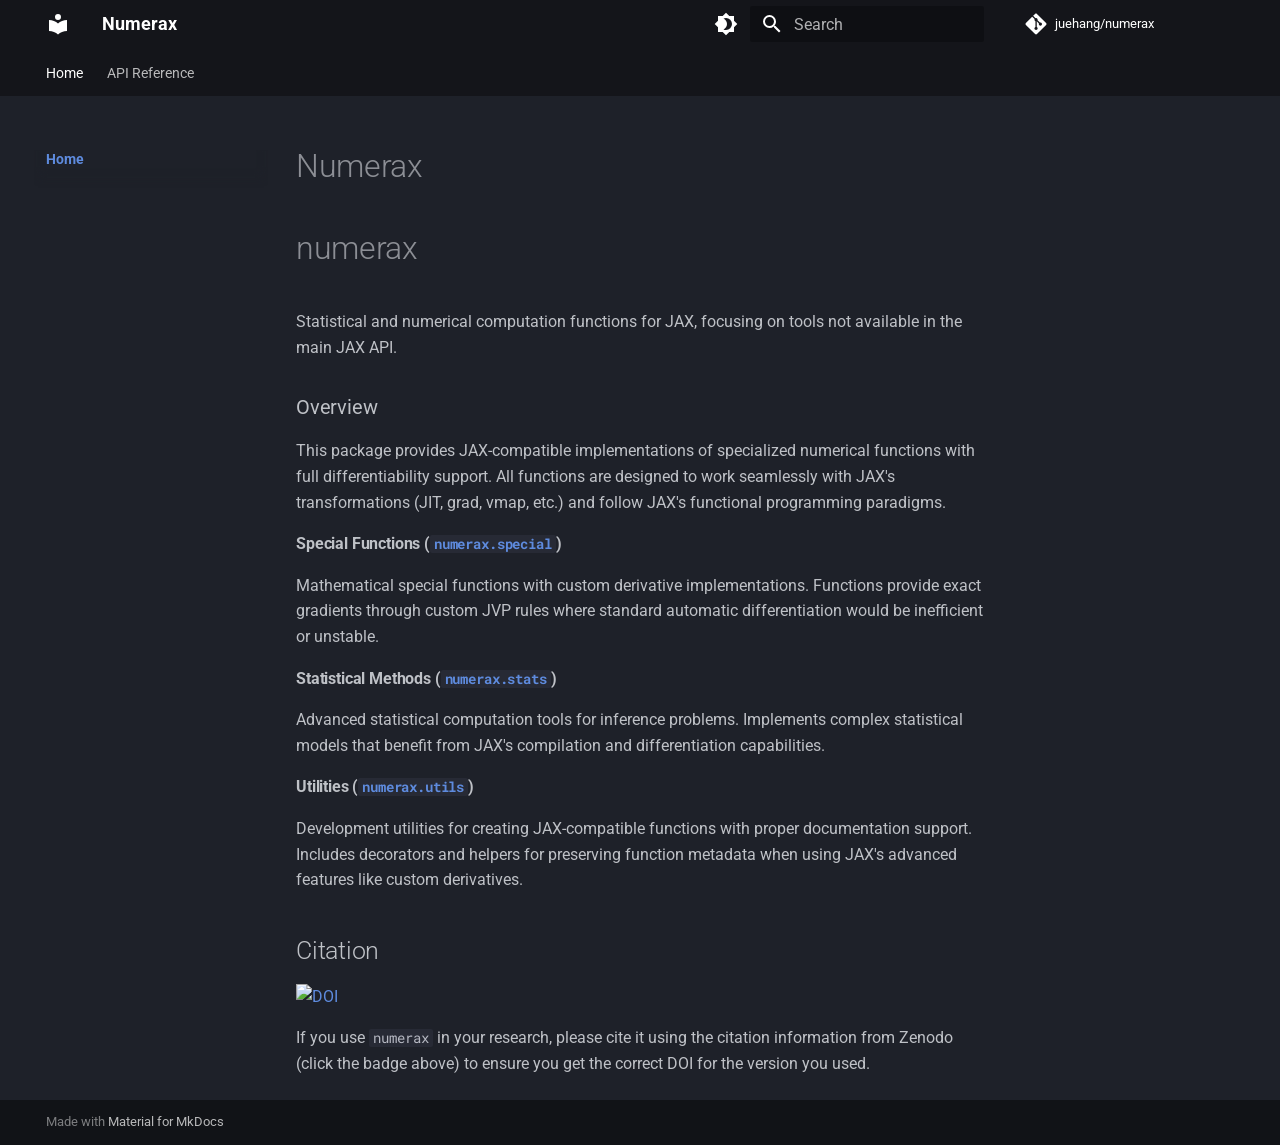
==== index.html @ eb767696 "Deployed f763873 with MkDocs version: 1.6.1" ====
<!doctype html>
<html lang="en" class="no-js">
  <head>
    
      <meta charset="utf-8">
      <meta name="viewport" content="width=device-width,initial-scale=1">
      
        <meta name="description" content="Statistical and numerical computation functions for JAX">
      
      
      
        <link rel="canonical" href="https://juehang.github.io/numerax/">
      
      
      
        <link rel="next" href="api/">
      
      
      <link rel="icon" href="assets/images/favicon.png">
      <meta name="generator" content="mkdocs-1.6.1, mkdocs-material-9.6.20">
    
    
      
        <title>Numerax</title>
      
    
    
      <link rel="stylesheet" href="assets/stylesheets/main.e53b48f4.min.css">
      
        
        <link rel="stylesheet" href="assets/stylesheets/palette.06af60db.min.css">
      
      


    
    
      
    
    
      
        
        
        <link rel="preconnect" href="https://fonts.gstatic.com" crossorigin>
        <link rel="stylesheet" href="https://fonts.googleapis.com/css?family=Roboto:300,300i,400,400i,700,700i%7CRoboto+Mono:400,400i,700,700i&display=fallback">
        <style>:root{--md-text-font:"Roboto";--md-code-font:"Roboto Mono"}</style>
      
    
    
      <link rel="stylesheet" href="assets/_mkdocstrings.css">
    
      <link rel="stylesheet" href="stylesheets/extra.css">
    
    <script>__md_scope=new URL(".",location),__md_hash=e=>[...e].reduce(((e,_)=>(e<<5)-e+_.charCodeAt(0)),0),__md_get=(e,_=localStorage,t=__md_scope)=>JSON.parse(_.getItem(t.pathname+"."+e)),__md_set=(e,_,t=localStorage,a=__md_scope)=>{try{t.setItem(a.pathname+"."+e,JSON.stringify(_))}catch(e){}}</script>
    
      

    
    
    
  </head>
  
  
    
    
      
    
    
    
    
    <body dir="ltr" data-md-color-scheme="slate" data-md-color-primary="black" data-md-color-accent="black">
  
    
    <input class="md-toggle" data-md-toggle="drawer" type="checkbox" id="__drawer" autocomplete="off">
    <input class="md-toggle" data-md-toggle="search" type="checkbox" id="__search" autocomplete="off">
    <label class="md-overlay" for="__drawer"></label>
    <div data-md-component="skip">
      
        
        <a href="#numerax_1" class="md-skip">
          Skip to content
        </a>
      
    </div>
    <div data-md-component="announce">
      
    </div>
    
    
      

<header class="md-header" data-md-component="header">
  <nav class="md-header__inner md-grid" aria-label="Header">
    <a href="." title="Numerax" class="md-header__button md-logo" aria-label="Numerax" data-md-component="logo">
      
  
  <svg xmlns="http://www.w3.org/2000/svg" viewBox="0 0 24 24"><path d="M12 8a3 3 0 0 0 3-3 3 3 0 0 0-3-3 3 3 0 0 0-3 3 3 3 0 0 0 3 3m0 3.54C9.64 9.35 6.5 8 3 8v11c3.5 0 6.64 1.35 9 3.54 2.36-2.19 5.5-3.54 9-3.54V8c-3.5 0-6.64 1.35-9 3.54"/></svg>

    </a>
    <label class="md-header__button md-icon" for="__drawer">
      
      <svg xmlns="http://www.w3.org/2000/svg" viewBox="0 0 24 24"><path d="M3 6h18v2H3zm0 5h18v2H3zm0 5h18v2H3z"/></svg>
    </label>
    <div class="md-header__title" data-md-component="header-title">
      <div class="md-header__ellipsis">
        <div class="md-header__topic">
          <span class="md-ellipsis">
            Numerax
          </span>
        </div>
        <div class="md-header__topic" data-md-component="header-topic">
          <span class="md-ellipsis">
            
              Home
            
          </span>
        </div>
      </div>
    </div>
    
      
        <form class="md-header__option" data-md-component="palette">
  
    
    
    
    <input class="md-option" data-md-color-media="" data-md-color-scheme="slate" data-md-color-primary="black" data-md-color-accent="black"  aria-label="Switch to light mode"  type="radio" name="__palette" id="__palette_0">
    
      <label class="md-header__button md-icon" title="Switch to light mode" for="__palette_1" hidden>
        <svg xmlns="http://www.w3.org/2000/svg" viewBox="0 0 24 24"><path d="M12 18c-.89 0-1.74-.2-2.5-.55C11.56 16.5 13 14.42 13 12s-1.44-4.5-3.5-5.45C10.26 6.2 11.11 6 12 6a6 6 0 0 1 6 6 6 6 0 0 1-6 6m8-9.31V4h-4.69L12 .69 8.69 4H4v4.69L.69 12 4 15.31V20h4.69L12 23.31 15.31 20H20v-4.69L23.31 12z"/></svg>
      </label>
    
  
    
    
    
    <input class="md-option" data-md-color-media="" data-md-color-scheme="default" data-md-color-primary="blue" data-md-color-accent="blue"  aria-label="Switch to dark mode"  type="radio" name="__palette" id="__palette_1">
    
      <label class="md-header__button md-icon" title="Switch to dark mode" for="__palette_0" hidden>
        <svg xmlns="http://www.w3.org/2000/svg" viewBox="0 0 24 24"><path d="M12 8a4 4 0 0 0-4 4 4 4 0 0 0 4 4 4 4 0 0 0 4-4 4 4 0 0 0-4-4m0 10a6 6 0 0 1-6-6 6 6 0 0 1 6-6 6 6 0 0 1 6 6 6 6 0 0 1-6 6m8-9.31V4h-4.69L12 .69 8.69 4H4v4.69L.69 12 4 15.31V20h4.69L12 23.31 15.31 20H20v-4.69L23.31 12z"/></svg>
      </label>
    
  
</form>
      
    
    
      <script>var palette=__md_get("__palette");if(palette&&palette.color){if("(prefers-color-scheme)"===palette.color.media){var media=matchMedia("(prefers-color-scheme: light)"),input=document.querySelector(media.matches?"[data-md-color-media='(prefers-color-scheme: light)']":"[data-md-color-media='(prefers-color-scheme: dark)']");palette.color.media=input.getAttribute("data-md-color-media"),palette.color.scheme=input.getAttribute("data-md-color-scheme"),palette.color.primary=input.getAttribute("data-md-color-primary"),palette.color.accent=input.getAttribute("data-md-color-accent")}for(var[key,value]of Object.entries(palette.color))document.body.setAttribute("data-md-color-"+key,value)}</script>
    
    
    
      
      
        <label class="md-header__button md-icon" for="__search">
          
          <svg xmlns="http://www.w3.org/2000/svg" viewBox="0 0 24 24"><path d="M9.5 3A6.5 6.5 0 0 1 16 9.5c0 1.61-.59 3.09-1.56 4.23l.27.27h.79l5 5-1.5 1.5-5-5v-.79l-.27-.27A6.52 6.52 0 0 1 9.5 16 6.5 6.5 0 0 1 3 9.5 6.5 6.5 0 0 1 9.5 3m0 2C7 5 5 7 5 9.5S7 14 9.5 14 14 12 14 9.5 12 5 9.5 5"/></svg>
        </label>
        <div class="md-search" data-md-component="search" role="dialog">
  <label class="md-search__overlay" for="__search"></label>
  <div class="md-search__inner" role="search">
    <form class="md-search__form" name="search">
      <input type="text" class="md-search__input" name="query" aria-label="Search" placeholder="Search" autocapitalize="off" autocorrect="off" autocomplete="off" spellcheck="false" data-md-component="search-query" required>
      <label class="md-search__icon md-icon" for="__search">
        
        <svg xmlns="http://www.w3.org/2000/svg" viewBox="0 0 24 24"><path d="M9.5 3A6.5 6.5 0 0 1 16 9.5c0 1.61-.59 3.09-1.56 4.23l.27.27h.79l5 5-1.5 1.5-5-5v-.79l-.27-.27A6.52 6.52 0 0 1 9.5 16 6.5 6.5 0 0 1 3 9.5 6.5 6.5 0 0 1 9.5 3m0 2C7 5 5 7 5 9.5S7 14 9.5 14 14 12 14 9.5 12 5 9.5 5"/></svg>
        
        <svg xmlns="http://www.w3.org/2000/svg" viewBox="0 0 24 24"><path d="M20 11v2H8l5.5 5.5-1.42 1.42L4.16 12l7.92-7.92L13.5 5.5 8 11z"/></svg>
      </label>
      <nav class="md-search__options" aria-label="Search">
        
          <a href="javascript:void(0)" class="md-search__icon md-icon" title="Share" aria-label="Share" data-clipboard data-clipboard-text="" data-md-component="search-share" tabindex="-1">
            
            <svg xmlns="http://www.w3.org/2000/svg" viewBox="0 0 24 24"><path d="M18 16.08c-.76 0-1.44.3-1.96.77L8.91 12.7c.05-.23.09-.46.09-.7s-.04-.47-.09-.7l7.05-4.11c.54.5 1.25.81 2.04.81a3 3 0 0 0 3-3 3 3 0 0 0-3-3 3 3 0 0 0-3 3c0 .24.04.47.09.7L8.04 9.81C7.5 9.31 6.79 9 6 9a3 3 0 0 0-3 3 3 3 0 0 0 3 3c.79 0 1.5-.31 2.04-.81l7.12 4.15c-.05.21-.08.43-.08.66 0 1.61 1.31 2.91 2.92 2.91s2.92-1.3 2.92-2.91A2.92 2.92 0 0 0 18 16.08"/></svg>
          </a>
        
        <button type="reset" class="md-search__icon md-icon" title="Clear" aria-label="Clear" tabindex="-1">
          
          <svg xmlns="http://www.w3.org/2000/svg" viewBox="0 0 24 24"><path d="M19 6.41 17.59 5 12 10.59 6.41 5 5 6.41 10.59 12 5 17.59 6.41 19 12 13.41 17.59 19 19 17.59 13.41 12z"/></svg>
        </button>
      </nav>
      
    </form>
    <div class="md-search__output">
      <div class="md-search__scrollwrap" tabindex="0" data-md-scrollfix>
        <div class="md-search-result" data-md-component="search-result">
          <div class="md-search-result__meta">
            Initializing search
          </div>
          <ol class="md-search-result__list" role="presentation"></ol>
        </div>
      </div>
    </div>
  </div>
</div>
      
    
    
      <div class="md-header__source">
        <a href="https://github.com/juehang/numerax" title="Go to repository" class="md-source" data-md-component="source">
  <div class="md-source__icon md-icon">
    
    <svg xmlns="http://www.w3.org/2000/svg" viewBox="0 0 448 512"><!--! Font Awesome Free 7.0.0 by @fontawesome - https://fontawesome.com License - https://fontawesome.com/license/free (Icons: CC BY 4.0, Fonts: SIL OFL 1.1, Code: MIT License) Copyright 2025 Fonticons, Inc.--><path d="M439.6 236.1 244 40.5c-5.4-5.5-12.8-8.5-20.4-8.5s-15 3-20.4 8.4L162.5 81l51.5 51.5c27.1-9.1 52.7 16.8 43.4 43.7l49.7 49.7c34.2-11.8 61.2 31 35.5 56.7-26.5 26.5-70.2-2.9-56-37.3L240.3 199v121.9c25.3 12.5 22.3 41.8 9.1 55-6.4 6.4-15.2 10.1-24.3 10.1s-17.8-3.6-24.3-10.1c-17.6-17.6-11.1-46.9 11.2-56v-123c-20.8-8.5-24.6-30.7-18.6-45L142.6 101 8.5 235.1C3 240.6 0 247.9 0 255.5s3 15 8.5 20.4l195.6 195.7c5.4 5.4 12.7 8.4 20.4 8.4s15-3 20.4-8.4l194.7-194.7c5.4-5.4 8.4-12.8 8.4-20.4s-3-15-8.4-20.4"/></svg>
  </div>
  <div class="md-source__repository">
    juehang/numerax
  </div>
</a>
      </div>
    
  </nav>
  
</header>
    
    <div class="md-container" data-md-component="container">
      
      
        
          
            
<nav class="md-tabs" aria-label="Tabs" data-md-component="tabs">
  <div class="md-grid">
    <ul class="md-tabs__list">
      
        
  
  
  
    
  
  
    <li class="md-tabs__item md-tabs__item--active">
      <a href="." class="md-tabs__link">
        
  
  
    
  
  Home

      </a>
    </li>
  

      
        
  
  
  
  
    
    
      <li class="md-tabs__item">
        <a href="api/" class="md-tabs__link">
          
  
  
  API Reference

        </a>
      </li>
    
  

      
    </ul>
  </div>
</nav>
          
        
      
      <main class="md-main" data-md-component="main">
        <div class="md-main__inner md-grid">
          
            
              
              <div class="md-sidebar md-sidebar--primary" data-md-component="sidebar" data-md-type="navigation" >
                <div class="md-sidebar__scrollwrap">
                  <div class="md-sidebar__inner">
                    


  


<nav class="md-nav md-nav--primary md-nav--lifted" aria-label="Navigation" data-md-level="0">
  <label class="md-nav__title" for="__drawer">
    <a href="." title="Numerax" class="md-nav__button md-logo" aria-label="Numerax" data-md-component="logo">
      
  
  <svg xmlns="http://www.w3.org/2000/svg" viewBox="0 0 24 24"><path d="M12 8a3 3 0 0 0 3-3 3 3 0 0 0-3-3 3 3 0 0 0-3 3 3 3 0 0 0 3 3m0 3.54C9.64 9.35 6.5 8 3 8v11c3.5 0 6.64 1.35 9 3.54 2.36-2.19 5.5-3.54 9-3.54V8c-3.5 0-6.64 1.35-9 3.54"/></svg>

    </a>
    Numerax
  </label>
  
    <div class="md-nav__source">
      <a href="https://github.com/juehang/numerax" title="Go to repository" class="md-source" data-md-component="source">
  <div class="md-source__icon md-icon">
    
    <svg xmlns="http://www.w3.org/2000/svg" viewBox="0 0 448 512"><!--! Font Awesome Free 7.0.0 by @fontawesome - https://fontawesome.com License - https://fontawesome.com/license/free (Icons: CC BY 4.0, Fonts: SIL OFL 1.1, Code: MIT License) Copyright 2025 Fonticons, Inc.--><path d="M439.6 236.1 244 40.5c-5.4-5.5-12.8-8.5-20.4-8.5s-15 3-20.4 8.4L162.5 81l51.5 51.5c27.1-9.1 52.7 16.8 43.4 43.7l49.7 49.7c34.2-11.8 61.2 31 35.5 56.7-26.5 26.5-70.2-2.9-56-37.3L240.3 199v121.9c25.3 12.5 22.3 41.8 9.1 55-6.4 6.4-15.2 10.1-24.3 10.1s-17.8-3.6-24.3-10.1c-17.6-17.6-11.1-46.9 11.2-56v-123c-20.8-8.5-24.6-30.7-18.6-45L142.6 101 8.5 235.1C3 240.6 0 247.9 0 255.5s3 15 8.5 20.4l195.6 195.7c5.4 5.4 12.7 8.4 20.4 8.4s15-3 20.4-8.4l194.7-194.7c5.4-5.4 8.4-12.8 8.4-20.4s-3-15-8.4-20.4"/></svg>
  </div>
  <div class="md-source__repository">
    juehang/numerax
  </div>
</a>
    </div>
  
  <ul class="md-nav__list" data-md-scrollfix>
    
      
      
  
  
    
  
  
  
    <li class="md-nav__item md-nav__item--active">
      
      <input class="md-nav__toggle md-toggle" type="checkbox" id="__toc">
      
      
        
      
      
      <a href="." class="md-nav__link md-nav__link--active">
        
  
  
  <span class="md-ellipsis">
    Home
    
  </span>
  

      </a>
      
    </li>
  

    
      
      
  
  
  
  
    
    
    
    
      
      
        
      
    
    
    <li class="md-nav__item md-nav__item--nested">
      
        
        
          
        
        <input class="md-nav__toggle md-toggle md-toggle--indeterminate" type="checkbox" id="__nav_2" >
        
          
          <label class="md-nav__link" for="__nav_2" id="__nav_2_label" tabindex="0">
            
  
  
  <span class="md-ellipsis">
    API Reference
    
  </span>
  

            <span class="md-nav__icon md-icon"></span>
          </label>
        
        <nav class="md-nav" data-md-level="1" aria-labelledby="__nav_2_label" aria-expanded="false">
          <label class="md-nav__title" for="__nav_2">
            <span class="md-nav__icon md-icon"></span>
            API Reference
          </label>
          <ul class="md-nav__list" data-md-scrollfix>
            
              
                
  
  
  
  
    <li class="md-nav__item">
      <a href="api/" class="md-nav__link">
        
  
  
  <span class="md-ellipsis">
    Overview
    
  </span>
  

      </a>
    </li>
  

              
            
              
                
  
  
  
  
    <li class="md-nav__item">
      <a href="api/special/" class="md-nav__link">
        
  
  
  <span class="md-ellipsis">
    Special Functions
    
  </span>
  

      </a>
    </li>
  

              
            
              
                
  
  
  
  
    <li class="md-nav__item">
      <a href="api/stats/" class="md-nav__link">
        
  
  
  <span class="md-ellipsis">
    Statistics
    
  </span>
  

      </a>
    </li>
  

              
            
              
                
  
  
  
  
    <li class="md-nav__item">
      <a href="api/utils/" class="md-nav__link">
        
  
  
  <span class="md-ellipsis">
    Utilities
    
  </span>
  

      </a>
    </li>
  

              
            
          </ul>
        </nav>
      
    </li>
  

    
  </ul>
</nav>
                  </div>
                </div>
              </div>
            
            
              
              <div class="md-sidebar md-sidebar--secondary" data-md-component="sidebar" data-md-type="toc" >
                <div class="md-sidebar__scrollwrap">
                  <div class="md-sidebar__inner">
                    

<nav class="md-nav md-nav--secondary" aria-label="Table of contents">
  
  
  
    
  
  
</nav>
                  </div>
                </div>
              </div>
            
          
          
            <div class="md-content" data-md-component="content">
              <article class="md-content__inner md-typeset">
                
                  


  
  


<h1 id="numerax_1">Numerax<a class="headerlink" href="#numerax_1" title="Permanent link">&para;</a></h1>


<div class="doc doc-object doc-module">



<h1 id="numerax" class="doc doc-heading">
            <span class="doc doc-object-name doc-module-name">numerax</span>


<a href="#numerax" class="headerlink" title="Permanent link">&para;</a></h1>

    <div class="doc doc-contents first">

        <p>Statistical and numerical computation functions for JAX, focusing on tools
not available in the main JAX API.</p>
<h3 id="numerax--overview">Overview<a class="headerlink" href="#numerax--overview" title="Permanent link">&para;</a></h3>
<p>This package provides JAX-compatible implementations of specialized numerical
functions with full differentiability support. All functions are designed to
work seamlessly with JAX's transformations (JIT, grad, vmap, etc.) and follow
JAX's functional programming paradigms.</p>
<h4 id="numerax--special-functions-numeraxspecial">Special Functions (<a href="api/special"><code>numerax.special</code></a>)<a class="headerlink" href="#numerax--special-functions-numeraxspecial" title="Permanent link">&para;</a></h4>
<p>Mathematical special functions with custom derivative implementations.
Functions provide exact gradients through custom JVP rules where standard
automatic differentiation would be inefficient or unstable.</p>
<h4 id="numerax--statistical-methods-numeraxstats">Statistical Methods (<a href="api/stats"><code>numerax.stats</code></a>)<a class="headerlink" href="#numerax--statistical-methods-numeraxstats" title="Permanent link">&para;</a></h4>
<p>Advanced statistical computation tools for inference problems. Implements
complex statistical models that benefit from JAX's compilation and
differentiation capabilities.</p>
<h4 id="numerax--utilities-numeraxutils">Utilities (<a href="api/utils"><code>numerax.utils</code></a>)<a class="headerlink" href="#numerax--utilities-numeraxutils" title="Permanent link">&para;</a></h4>
<p>Development utilities for creating JAX-compatible functions with proper
documentation support. Includes decorators and helpers for preserving
function metadata when using JAX's advanced features like custom derivatives.</p>










  <div class="doc doc-children">












  </div>

    </div>

</div><h2 id="citation">Citation<a class="headerlink" href="#citation" title="Permanent link">&para;</a></h2>
<p><a href="https://zenodo.org/badge/latestdoi/1018495069"><img alt="DOI" src="https://zenodo.org/badge/1018495069.svg" /></a></p>
<p>If you use <code>numerax</code> in your research, please cite it using the citation information from Zenodo (click the badge above) to ensure you get the correct DOI for the version you used.</p>












                
              </article>
            </div>
          
          
<script>var target=document.getElementById(location.hash.slice(1));target&&target.name&&(target.checked=target.name.startsWith("__tabbed_"))</script>
        </div>
        
          <button type="button" class="md-top md-icon" data-md-component="top" hidden>
  
  <svg xmlns="http://www.w3.org/2000/svg" viewBox="0 0 24 24"><path d="M13 20h-2V8l-5.5 5.5-1.42-1.42L12 4.16l7.92 7.92-1.42 1.42L13 8z"/></svg>
  Back to top
</button>
        
      </main>
      
        <footer class="md-footer">
  
  <div class="md-footer-meta md-typeset">
    <div class="md-footer-meta__inner md-grid">
      <div class="md-copyright">
  
  
    Made with
    <a href="https://squidfunk.github.io/mkdocs-material/" target="_blank" rel="noopener">
      Material for MkDocs
    </a>
  
</div>
      
    </div>
  </div>
</footer>
      
    </div>
    <div class="md-dialog" data-md-component="dialog">
      <div class="md-dialog__inner md-typeset"></div>
    </div>
    
    
    
      
      <script id="__config" type="application/json">{"base": ".", "features": ["navigation.tabs", "navigation.sections", "navigation.expand", "navigation.top", "search.highlight", "search.share", "content.code.copy"], "search": "assets/javascripts/workers/search.973d3a69.min.js", "tags": null, "translations": {"clipboard.copied": "Copied to clipboard", "clipboard.copy": "Copy to clipboard", "search.result.more.one": "1 more on this page", "search.result.more.other": "# more on this page", "search.result.none": "No matching documents", "search.result.one": "1 matching document", "search.result.other": "# matching documents", "search.result.placeholder": "Type to start searching", "search.result.term.missing": "Missing", "select.version": "Select version"}, "version": null}</script>
    
    
      <script src="assets/javascripts/bundle.f55a23d4.min.js"></script>
      
        <script src="https://polyfill.io/v3/polyfill.min.js?features=es6"></script>
      
        <script src="https://cdn.jsdelivr.net/npm/mathjax@3/es5/tex-mml-chtml.js"></script>
      
    
  </body>
</html>
---- stylesheets/extra.css ----
/* Custom styles for MkDocs Material theme */

/* Improve math rendering */
.arithmatex {
  padding: 0.5em;
  margin: 1em 0;
}

/* Better code block styling */
.highlight pre {
  padding: 1em;
  overflow-x: auto;
}

/* Improve navigation */
.md-nav__item .md-nav__link--active {
  font-weight: bold;
}
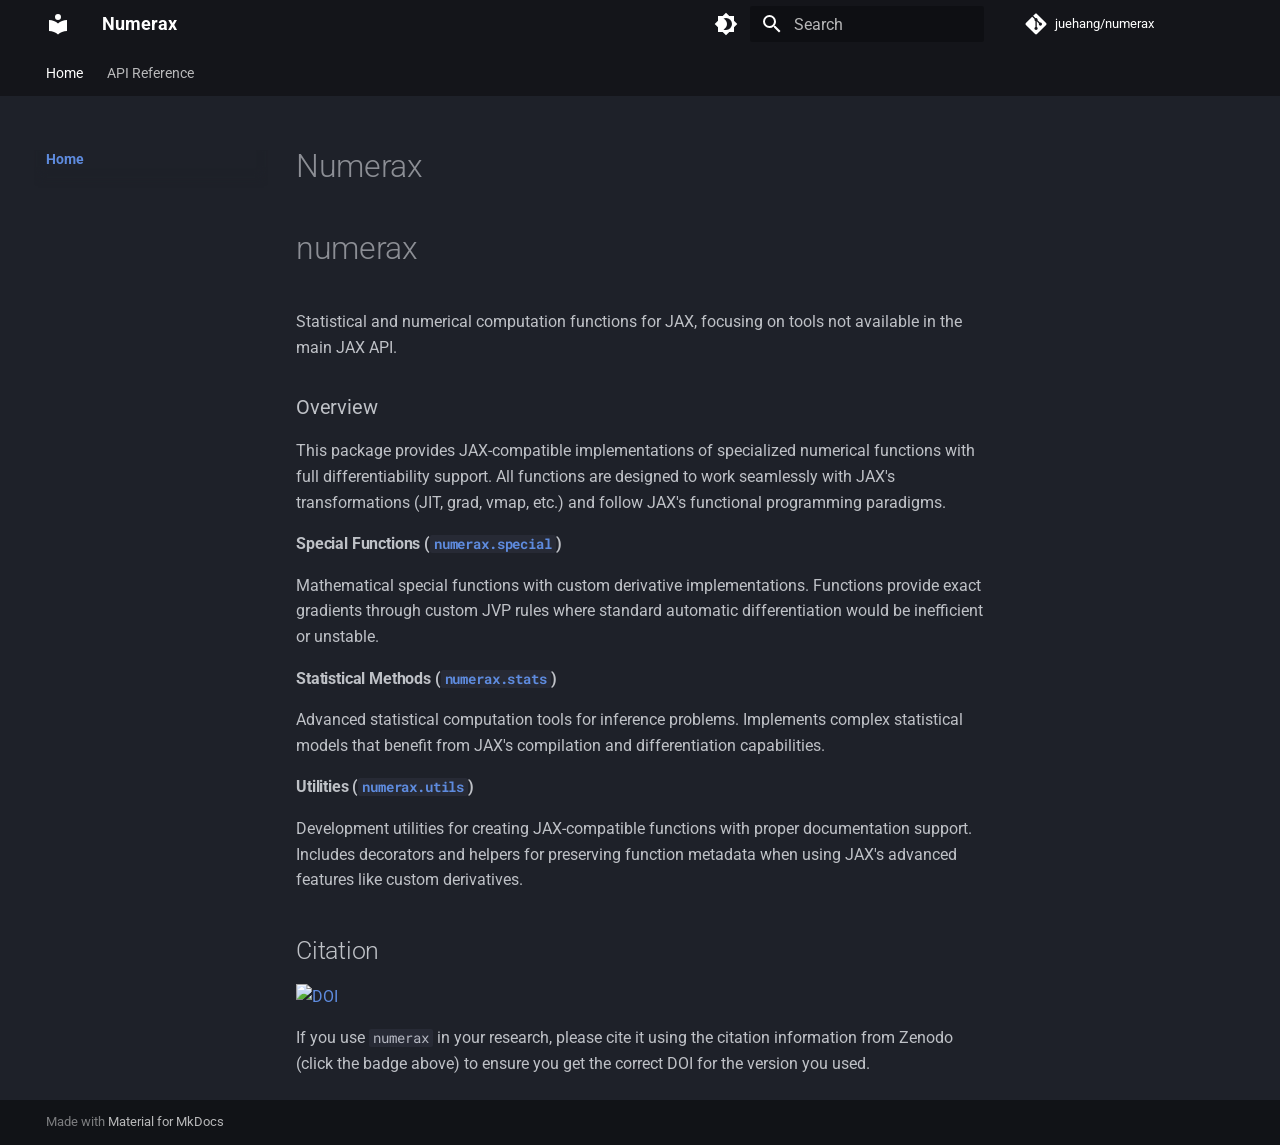
==== commit 64c7359d: "Deployed 16e0759 with MkDocs version: 1.6.1" ====
--- a/index.html
+++ b/index.html
@@ -18,7 +18,7 @@
       
       
       <link rel="icon" href="assets/images/favicon.png">
-      <meta name="generator" content="mkdocs-1.6.1, mkdocs-material-9.6.20">
+      <meta name="generator" content="mkdocs-1.6.1, mkdocs-material-9.6.21">
     
     
       
@@ -26,7 +26,7 @@
       
     
     
-      <link rel="stylesheet" href="assets/stylesheets/main.e53b48f4.min.css">
+      <link rel="stylesheet" href="assets/stylesheets/main.2a3383ac.min.css">
       
         
         <link rel="stylesheet" href="assets/stylesheets/palette.06af60db.min.css">
@@ -200,7 +200,7 @@
         <a href="https://github.com/juehang/numerax" title="Go to repository" class="md-source" data-md-component="source">
   <div class="md-source__icon md-icon">
     
-    <svg xmlns="http://www.w3.org/2000/svg" viewBox="0 0 448 512"><!--! Font Awesome Free 7.0.0 by @fontawesome - https://fontawesome.com License - https://fontawesome.com/license/free (Icons: CC BY 4.0, Fonts: SIL OFL 1.1, Code: MIT License) Copyright 2025 Fonticons, Inc.--><path d="M439.6 236.1 244 40.5c-5.4-5.5-12.8-8.5-20.4-8.5s-15 3-20.4 8.4L162.5 81l51.5 51.5c27.1-9.1 52.7 16.8 43.4 43.7l49.7 49.7c34.2-11.8 61.2 31 35.5 56.7-26.5 26.5-70.2-2.9-56-37.3L240.3 199v121.9c25.3 12.5 22.3 41.8 9.1 55-6.4 6.4-15.2 10.1-24.3 10.1s-17.8-3.6-24.3-10.1c-17.6-17.6-11.1-46.9 11.2-56v-123c-20.8-8.5-24.6-30.7-18.6-45L142.6 101 8.5 235.1C3 240.6 0 247.9 0 255.5s3 15 8.5 20.4l195.6 195.7c5.4 5.4 12.7 8.4 20.4 8.4s15-3 20.4-8.4l194.7-194.7c5.4-5.4 8.4-12.8 8.4-20.4s-3-15-8.4-20.4"/></svg>
+    <svg xmlns="http://www.w3.org/2000/svg" viewBox="0 0 448 512"><!--! Font Awesome Free 7.0.1 by @fontawesome - https://fontawesome.com License - https://fontawesome.com/license/free (Icons: CC BY 4.0, Fonts: SIL OFL 1.1, Code: MIT License) Copyright 2025 Fonticons, Inc.--><path d="M439.6 236.1 244 40.5c-5.4-5.5-12.8-8.5-20.4-8.5s-15 3-20.4 8.4L162.5 81l51.5 51.5c27.1-9.1 52.7 16.8 43.4 43.7l49.7 49.7c34.2-11.8 61.2 31 35.5 56.7-26.5 26.5-70.2-2.9-56-37.3L240.3 199v121.9c25.3 12.5 22.3 41.8 9.1 55-6.4 6.4-15.2 10.1-24.3 10.1s-17.8-3.6-24.3-10.1c-17.6-17.6-11.1-46.9 11.2-56v-123c-20.8-8.5-24.6-30.7-18.6-45L142.6 101 8.5 235.1C3 240.6 0 247.9 0 255.5s3 15 8.5 20.4l195.6 195.7c5.4 5.4 12.7 8.4 20.4 8.4s15-3 20.4-8.4l194.7-194.7c5.4-5.4 8.4-12.8 8.4-20.4s-3-15-8.4-20.4"/></svg>
   </div>
   <div class="md-source__repository">
     juehang/numerax
@@ -298,7 +298,7 @@
       <a href="https://github.com/juehang/numerax" title="Go to repository" class="md-source" data-md-component="source">
   <div class="md-source__icon md-icon">
     
-    <svg xmlns="http://www.w3.org/2000/svg" viewBox="0 0 448 512"><!--! Font Awesome Free 7.0.0 by @fontawesome - https://fontawesome.com License - https://fontawesome.com/license/free (Icons: CC BY 4.0, Fonts: SIL OFL 1.1, Code: MIT License) Copyright 2025 Fonticons, Inc.--><path d="M439.6 236.1 244 40.5c-5.4-5.5-12.8-8.5-20.4-8.5s-15 3-20.4 8.4L162.5 81l51.5 51.5c27.1-9.1 52.7 16.8 43.4 43.7l49.7 49.7c34.2-11.8 61.2 31 35.5 56.7-26.5 26.5-70.2-2.9-56-37.3L240.3 199v121.9c25.3 12.5 22.3 41.8 9.1 55-6.4 6.4-15.2 10.1-24.3 10.1s-17.8-3.6-24.3-10.1c-17.6-17.6-11.1-46.9 11.2-56v-123c-20.8-8.5-24.6-30.7-18.6-45L142.6 101 8.5 235.1C3 240.6 0 247.9 0 255.5s3 15 8.5 20.4l195.6 195.7c5.4 5.4 12.7 8.4 20.4 8.4s15-3 20.4-8.4l194.7-194.7c5.4-5.4 8.4-12.8 8.4-20.4s-3-15-8.4-20.4"/></svg>
+    <svg xmlns="http://www.w3.org/2000/svg" viewBox="0 0 448 512"><!--! Font Awesome Free 7.0.1 by @fontawesome - https://fontawesome.com License - https://fontawesome.com/license/free (Icons: CC BY 4.0, Fonts: SIL OFL 1.1, Code: MIT License) Copyright 2025 Fonticons, Inc.--><path d="M439.6 236.1 244 40.5c-5.4-5.5-12.8-8.5-20.4-8.5s-15 3-20.4 8.4L162.5 81l51.5 51.5c27.1-9.1 52.7 16.8 43.4 43.7l49.7 49.7c34.2-11.8 61.2 31 35.5 56.7-26.5 26.5-70.2-2.9-56-37.3L240.3 199v121.9c25.3 12.5 22.3 41.8 9.1 55-6.4 6.4-15.2 10.1-24.3 10.1s-17.8-3.6-24.3-10.1c-17.6-17.6-11.1-46.9 11.2-56v-123c-20.8-8.5-24.6-30.7-18.6-45L142.6 101 8.5 235.1C3 240.6 0 247.9 0 255.5s3 15 8.5 20.4l195.6 195.7c5.4 5.4 12.7 8.4 20.4 8.4s15-3 20.4-8.4l194.7-194.7c5.4-5.4 8.4-12.8 8.4-20.4s-3-15-8.4-20.4"/></svg>
   </div>
   <div class="md-source__repository">
     juehang/numerax
